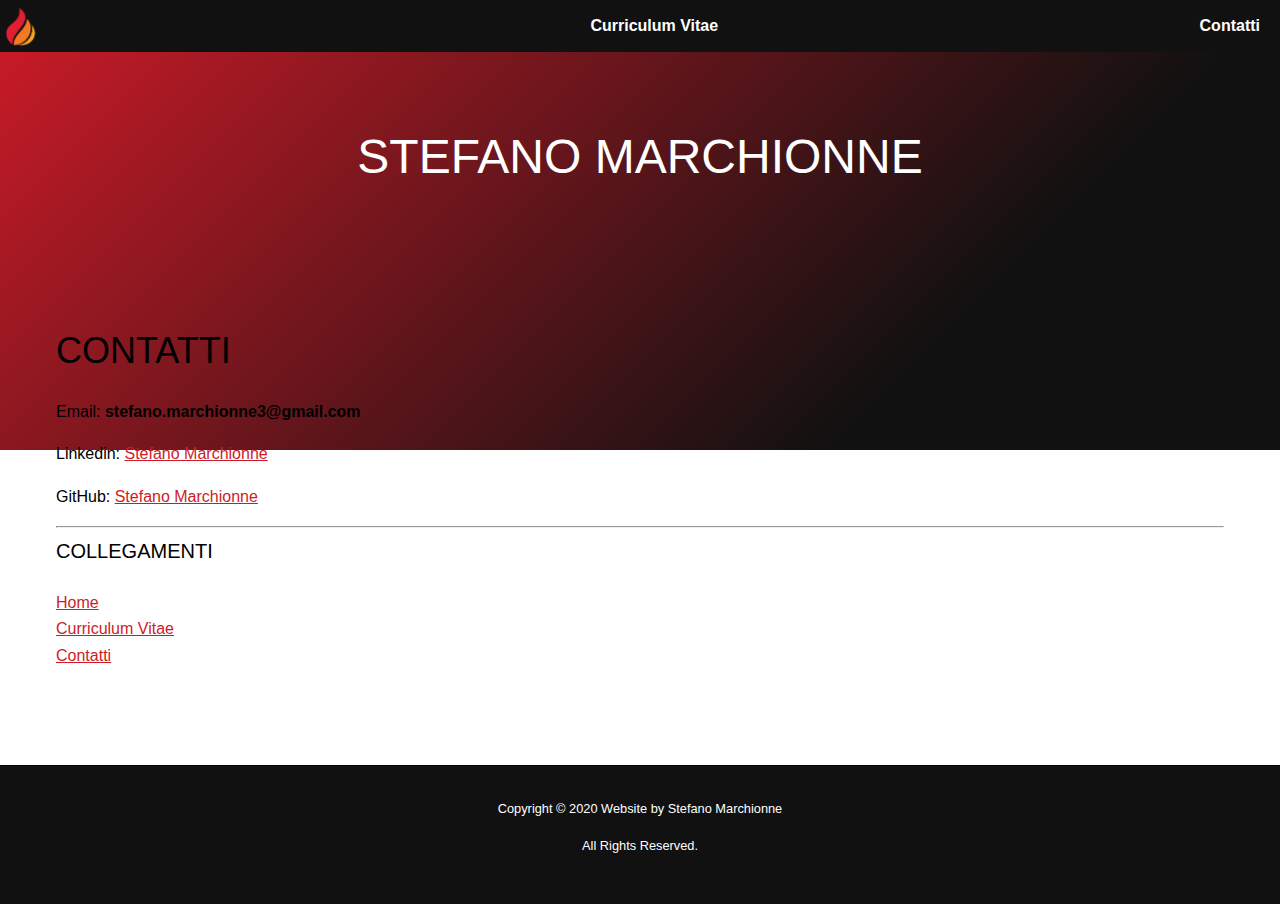
==== contact.html @ 160817ff "Add files via upload" ====
<!DOCTYPE html>
<html lang="en">
  <head>
    <meta charset="UTF-8" />
    <meta name="viewport" content="width=device-width, initial-scale=1.0" />
    <meta http-equiv="X-UA-Compatible" content="ie=edge" />
    <!-- link file -->
    <link href="style.css" rel="stylesheet" type="text/css" />
    <!-- linguetta sito -->
    <link rel = "icon" href = "img/flame-logo.png" >
    <title>Stefano Marchionne</title>
  </head>

  <body>
    <!-- barra fissa in alto con link  -->
    <section>
      <header id="header">
        <a class="logo" href="index.html"><img id="logo" src="img\flame-logo.png"></a>
        <button class="line" onclick="window.location='CV.html'">Curriculum Vitae</button>
        <button class="line" onclick="window.location='contact.html'">Contatti</button>
      </header>
    </section>
    </nav>
    <!-- banner principale -->
    <section id="banner">
      <div class="inner">
        <h1>Stefano Marchionne</h1>
      </div>
    </section>
    <!-- main sito -->
    <section id="main" class="wrapper">
        <div class="inner">
            <div class="content">
                <header>
                    <h2>CONTATTI</h2>
                </header>
                <p>Email: <b>stefano.marchionne3@gmail.com</b></p>
                <p>Linkedin: <a href="https://www.linkedin.com/in/stefano-marchionne-a63041189/">Stefano Marchionne</a></p>
                <p>GitHub: <a href="https://github.com/StefanoMarchionne">Stefano Marchionne</a></p>
                <hr />
                <!-- collegamenti -->
                <h3>COLLEGAMENTI</h3>
                <a href="index.html">Home</a>
                <br>
                <a href="CV.html">Curriculum Vitae</a>
                <br>
                <a href="contact.html">Contatti</a>
            </div>
        </div>
    </section>
    <!-- footer -->
    <footer>
      <div class="copyright">
          <p id="textfooter">Copyright © 2020 Website by Stefano Marchionne</p>
          <p id="textfooter">All Rights Reserved.</p>
      </div>
    </footer>
  </body>
</html>
---- style.css ----
body {
  font-family: "Raleway", Arial, Helvetica, sans-serif;
  font-weight: 400;
  font-size: 1rem;
  line-height: 1.65;
}

p {
  margin: 0 0 1rem 0;
}

h1,
h2,
h3,
h4,
h5,
h6 {
  font-weight: 300;
  line-height: 1.5;
  text-transform: uppercase;
  margin: 0 0 1.5rem 0;
}

h1 {
  font-size: 3rem; 
  line-height: 1.2;
  color: #ffffff;
  padding: 8rem 0 6rem 0 ;
  text-align: center; 
}

h2 {
  font-size: 2.25rem;
  line-height: 1.3;
}

h3 {
  font-size: 1.25rem;
}

h4 {
  font-size: 1rem;
}

h5 {
  font-size: 0.9rem;
}

h6 {
  font-size: 0.7rem;
}

a {
  color: #ce1b28;
}

.inner {
  margin: 0 auto;
  width: 75rem;
  max-width: calc(100% - 6rem);
  
}
#banner{
  background: linear-gradient(135deg, #ce1b28 0%, #111111 74%);
  content: " ";
  display: block;
  height: 50%;
  left: 0;
  opacity: 100;
  position: absolute;
  top: 0;
  width: 100%;
  z-index: 1;
}
#header{
    align-items: center;
    display: flex;
    justify-content: space-between;
    background: #111111;
    color: rgba(255, 255, 255, 0.5);
    cursor: default;
    height: 3.25rem;
    left: 0;
    line-height: 3.25rem;
    position: fixed;
    top: 0;
    width: 100%;
    z-index: 10001;
}
.menu{
  margin-right: 2rem; 
}
.wrapper {
  padding: 20rem 0 6rem 0 ;
  position: relative;
  z-index: 1; 
}
#logo{
  width: 40px;
  height: 850%;
}
.logo{
  width: 10%;;
  height: 10%;
  padding-bottom: 35px;
  padding-left: 1px;
}
.copyright {
  background-color: #111111;
  border-top: 1px solid;
  width: 100%;
  font-size: 0.8rem;
  opacity: 100;
  padding: 2rem 0;
  text-align: center;
  left: 0;
  position: absolute;
  width: 100%;
}
#textfooter{
  color: #ffffff;
}
.grow { 
  font-size: 3rem; 
  line-height: 1.2;
  color: #ffffff;
  padding: 8rem 0 6rem 0 ;
  text-align: center; 
  opacity: 100;
  animation: scale-up-center 1s cubic-bezier(0.390, 0.575, 0.565, 1.000) both;
}
@keyframes scale-up-center {
  0% {
    transform: scale(0.5);
  }
  100% {
    transform: scale(1);
  }
}
#cv-nospace{
  margin: 0 0 0 0;
}
.line{
  background-color: #11111100;
  color: #ffffff;
  font-size: 1rem;
  font-weight: 600;
  height: inherit;
  line-height: inherit;
  padding: 0 1.25rem;
  text-decoration: none;
  border: 0;
  
}
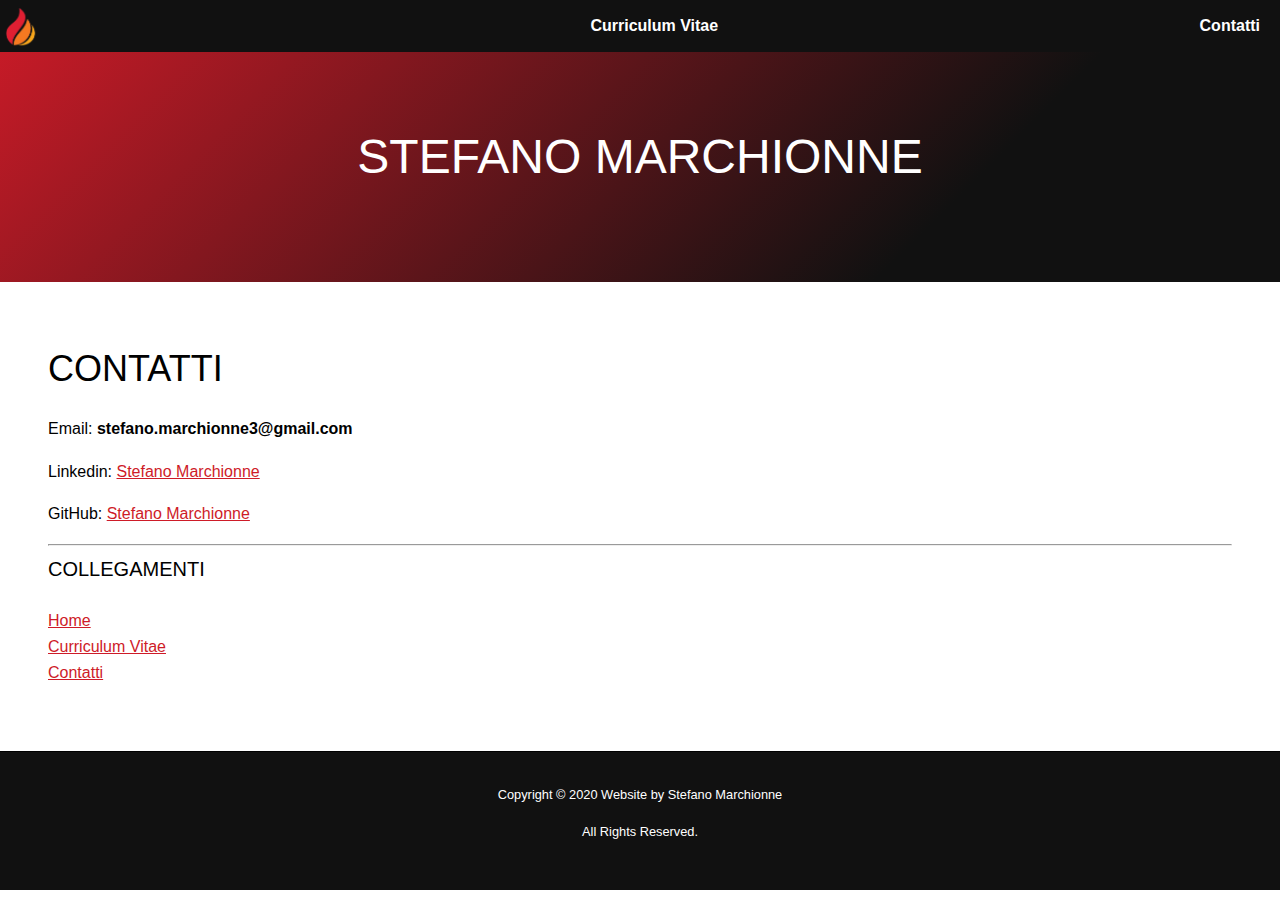
==== commit 2f6ef60c: "text overlapping fixed" ====
--- a/contact.html
+++ b/contact.html
@@ -13,24 +13,19 @@
 
   <body>
     <!-- barra fissa in alto con link  -->
-    <section>
       <header id="header">
         <a class="logo" href="index.html"><img id="logo" src="img\flame-logo.png"></a>
         <button class="line" onclick="window.location='CV.html'">Curriculum Vitae</button>
         <button class="line" onclick="window.location='contact.html'">Contatti</button>
       </header>
-    </section>
-    </nav>
+
     <!-- banner principale -->
-    <section id="banner">
-      <div class="inner">
+      <div id="banner">
         <h1>Stefano Marchionne</h1>
       </div>
-    </section>
+
     <!-- main sito -->
-    <section id="main" class="wrapper">
         <div class="inner">
-            <div class="content">
                 <header>
                     <h2>CONTATTI</h2>
                 </header>
@@ -45,9 +40,8 @@
                 <a href="CV.html">Curriculum Vitae</a>
                 <br>
                 <a href="contact.html">Contatti</a>
-            </div>
         </div>
-    </section>
+    
     <!-- footer -->
     <footer>
       <div class="copyright">
--- a/style.css
+++ b/style.css
@@ -1,20 +1,17 @@
+/* settaggi generali */
 body {
   font-family: "Raleway", Arial, Helvetica, sans-serif;
   font-weight: 400;
   font-size: 1rem;
   line-height: 1.65;
+  margin: 0%;
 }
 
 p {
   margin: 0 0 1rem 0;
 }
 
-h1,
-h2,
-h3,
-h4,
-h5,
-h6 {
+h1, h2, h3, h4, h5, h6 {
   font-weight: 300;
   line-height: 1.5;
   text-transform: uppercase;
@@ -54,47 +51,60 @@
   color: #ce1b28;
 }
 
-.inner {
-  margin: 0 auto;
-  width: 75rem;
+/* settaggi banner e main */
+
+ .inner {
+  margin: 5% auto;
   max-width: calc(100% - 6rem);
-  
+  position:static;
+
 }
+
 #banner{
   background: linear-gradient(135deg, #ce1b28 0%, #111111 74%);
-  content: " ";
   display: block;
-  height: 50%;
   left: 0;
   opacity: 100;
-  position: absolute;
+  position:static;
   top: 0;
   width: 100%;
-  z-index: 1;
 }
+
 #header{
-    align-items: center;
-    display: flex;
-    justify-content: space-between;
-    background: #111111;
-    color: rgba(255, 255, 255, 0.5);
-    cursor: default;
-    height: 3.25rem;
-    left: 0;
-    line-height: 3.25rem;
-    position: fixed;
-    top: 0;
-    width: 100%;
-    z-index: 10001;
+  align-items: center;
+  display: flex;
+  justify-content: space-between;
+  background: #111111;
+  color: rgba(255, 255, 255, 0.5);
+  cursor: default;
+  height: 3.25rem;
+  left: 0;
+  line-height: 3.25rem;
+  position: fixed;
+  top: 0;
+  width: 100%;
+  z-index: 1001;
 }
-.menu{
-  margin-right: 2rem; 
+
+/* settaggi pagina curriculum */
+
+#cv-nospace{
+  margin: 0 0 0 0;
 }
-.wrapper {
-  padding: 20rem 0 6rem 0 ;
-  position: relative;
-  z-index: 1; 
+
+/* barra fissa in alto con link */
+.line{
+  background-color: #11111100;
+  color: #ffffff;
+  font-size: 1rem;
+  font-weight: 600;
+  height: inherit;
+  line-height: inherit;
+  padding: 0 1.25rem;
+  text-decoration: none;
+  border: 0;
 }
+
 #logo{
   width: 40px;
   height: 850%;
@@ -105,21 +115,8 @@
   padding-bottom: 35px;
   padding-left: 1px;
 }
-.copyright {
-  background-color: #111111;
-  border-top: 1px solid;
-  width: 100%;
-  font-size: 0.8rem;
-  opacity: 100;
-  padding: 2rem 0;
-  text-align: center;
-  left: 0;
-  position: absolute;
-  width: 100%;
-}
-#textfooter{
-  color: #ffffff;
-}
+
+/* animazione titolo */
 .grow { 
   font-size: 3rem; 
   line-height: 1.2;
@@ -137,18 +134,20 @@
     transform: scale(1);
   }
 }
-#cv-nospace{
-  margin: 0 0 0 0;
+
+/* footer */
+.copyright {
+  background-color: #111111;
+  border-top: 1px solid;
+  width: 100%;
+  font-size: 0.8rem;
+  opacity: 100;
+  padding: 2rem 0;
+  text-align: center;
+  left: 0;
+  position: absolute;
+  width: 100%;
 }
-.line{
-  background-color: #11111100;
+#textfooter{
   color: #ffffff;
-  font-size: 1rem;
-  font-weight: 600;
-  height: inherit;
-  line-height: inherit;
-  padding: 0 1.25rem;
-  text-decoration: none;
-  border: 0;
-  
-}+}
